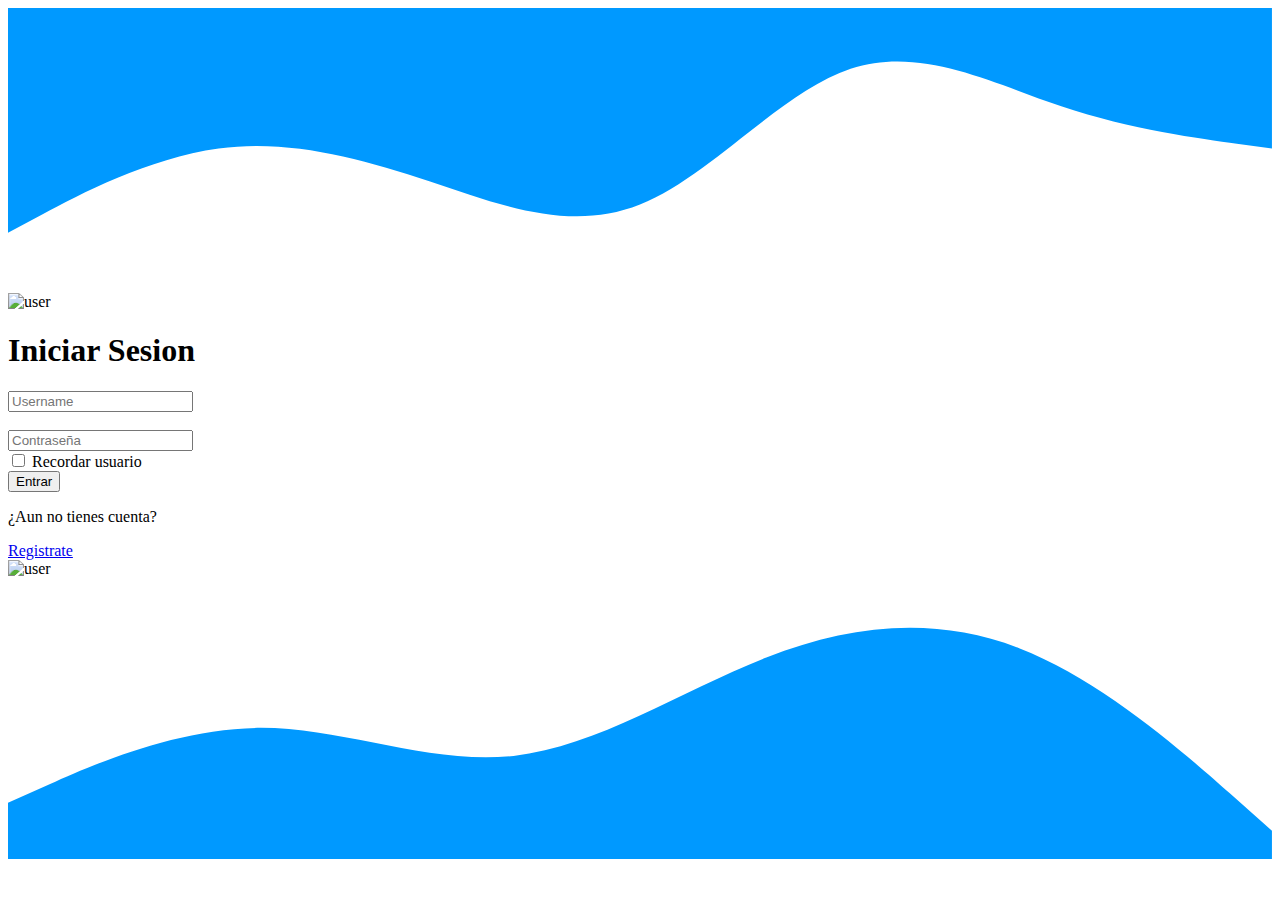
==== index.html @ 4ae880c7 "Se agrego diseño final" ====
<!DOCTYPE html>
<html lang="es">

<head>
    <meta charset="UTF-8" />
    <meta http-equiv="X-UA-Compatible" content="IE=edge" />
    <meta name="viewport" content="width=device-width, initial-scale=1.0" />
    <link rel="stylesheet" href="../assets/css/stylesheet.css" />
    <title>Log in - Torneo Surf</title>
</head>

<body>
    <div id="waveTop">
        <svg xmlns="http://www.w3.org/2000/svg" viewBox="0 0 1440 320">
        <path
          fill="#0099ff"
          fill-opacity="1"
          d="M0,256L40,234.7C80,213,160,171,240,160C320,149,400,171,480,197.3C560,224,640,256,720,224C800,192,880,96,960,69.3C1040,43,1120,85,1200,112C1280,139,1360,149,1400,154.7L1440,160L1440,0L1400,0C1360,0,1280,0,1200,0C1120,0,1040,0,960,0C880,0,800,0,720,0C640,0,560,0,480,0C400,0,320,0,240,0C160,0,80,0,40,0L0,0Z"
        ></path>
      </svg>
    </div>
    <section id="caja" class="box">
        <div>
            <img src="/assets/img/liga.png" alt="user" width="160px" />
        </div>
        <h1>Iniciar Sesion</h1>
        <div class="row">
            <label class="fas fa-swimmer" for="username"></label>
            <input id="inputIndex" type="text" id="username" placeholder="Username" />
        </div>
        <br />
        <div class="row">
            <label class="fas fa-swimming-pool" for="contraseña"></label>
            <input id="inputIndex" type="password" id="contraseña" placeholder="Contraseña" />
        </div>
        <div id="recordar" class="row">
            <input type="checkbox" id="recordar" name="recordar" value="yes" />
            <label for="recordar">Recordar usuario</label>
        </div>
        <button id="boton" type="button">Entrar</button>
        <p>¿Aun no tienes cuenta?</p>
        <a href="register.html">Registrate</a>
    </section>
    <div id="surfBoard">
        <img src="/assets/img/surfboard.png" alt="user" width="550px" />
    </div>
</body>
<div id="waveBttm">
    <svg xmlns="http://www.w3.org/2000/svg" viewBox="0 0 1440 320">
      <path
        fill="#0099ff"
        fill-opacity="1"
        d="M0,256L48,234.7C96,213,192,171,288,170.7C384,171,480,213,576,202.7C672,192,768,128,864,90.7C960,53,1056,43,1152,80C1248,117,1344,203,1392,245.3L1440,288L1440,320L1392,320C1344,320,1248,320,1152,320C1056,320,960,320,864,320C768,320,672,320,576,320C480,320,384,320,288,320C192,320,96,320,48,320L0,320Z"
      ></path>
    </svg>
</div>
<script src="https://kit.fontawesome.com/70d25248c9.js" crossorigin="anonymous"></script>

</html>
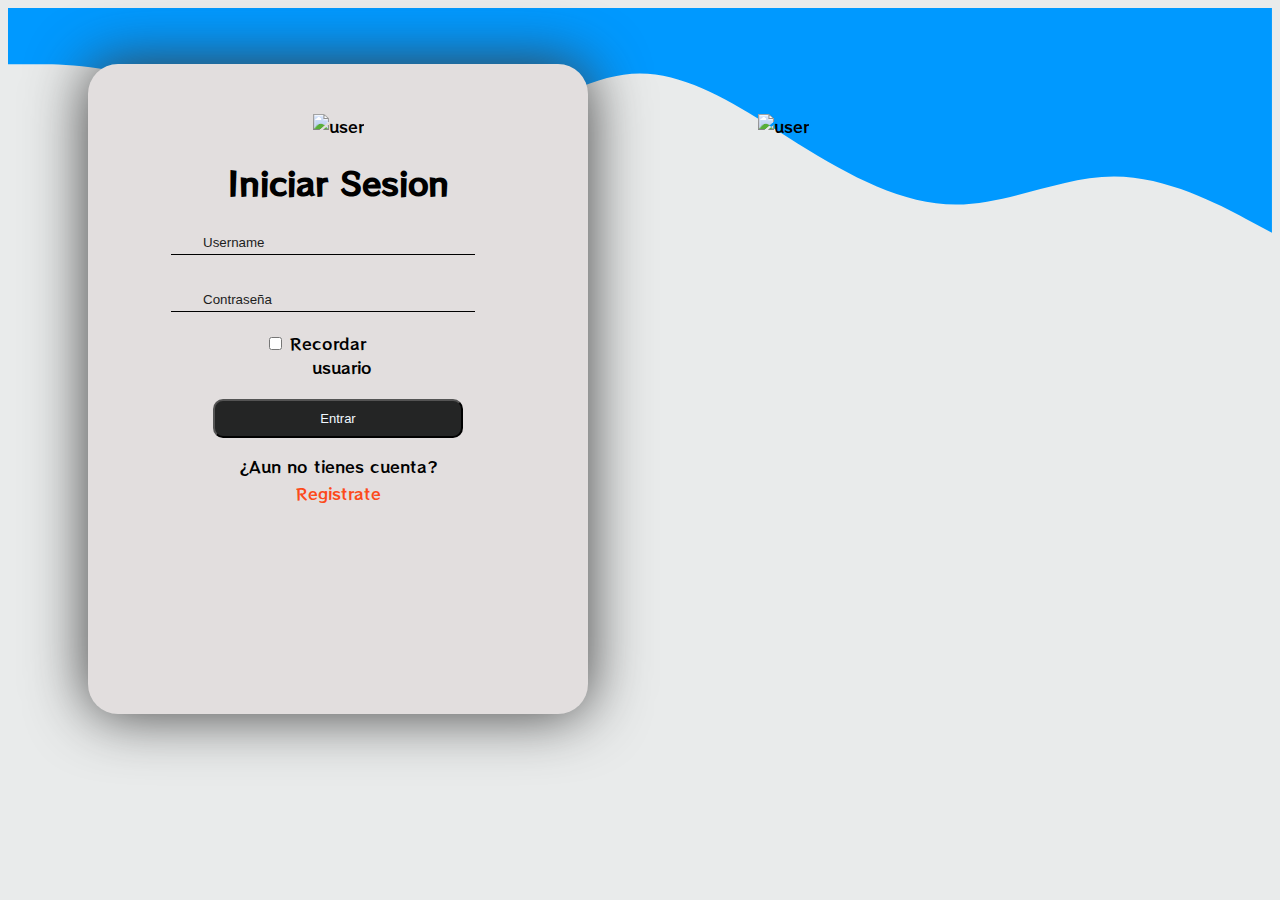
==== commit 1929f3cb: "Se cambiaron icons" ====
--- a/index.html
+++ b/index.html
@@ -12,12 +12,10 @@
 <body>
     <div id="waveTop">
         <svg xmlns="http://www.w3.org/2000/svg" viewBox="0 0 1440 320">
-        <path
-          fill="#0099ff"
-          fill-opacity="1"
-          d="M0,256L40,234.7C80,213,160,171,240,160C320,149,400,171,480,197.3C560,224,640,256,720,224C800,192,880,96,960,69.3C1040,43,1120,85,1200,112C1280,139,1360,149,1400,154.7L1440,160L1440,0L1400,0C1360,0,1280,0,1200,0C1120,0,1040,0,960,0C880,0,800,0,720,0C640,0,560,0,480,0C400,0,320,0,240,0C160,0,80,0,40,0L0,0Z"
-        ></path>
-      </svg>
+            <path fill="#0099ff" fill-opacity="1"
+                d="M0,64L30,64C60,64,120,64,180,90.7C240,117,300,171,360,186.7C420,203,480,181,540,149.3C600,117,660,75,720,74.7C780,75,840,117,900,154.7C960,192,1020,224,1080,224C1140,224,1200,192,1260,192C1320,192,1380,224,1410,240L1440,256L1440,0L1410,0C1380,0,1320,0,1260,0C1200,0,1140,0,1080,0C1020,0,960,0,900,0C840,0,780,0,720,0C660,0,600,0,540,0C480,0,420,0,360,0C300,0,240,0,180,0C120,0,60,0,30,0L0,0Z">
+            </path>
+        </svg>
     </div>
     <section id="caja" class="box">
         <div>
@@ -25,12 +23,12 @@
         </div>
         <h1>Iniciar Sesion</h1>
         <div class="row">
-            <label class="fas fa-swimmer" for="username"></label>
+            <label class="fas fa-sun" for="username"></label>
             <input id="inputIndex" type="text" id="username" placeholder="Username" />
         </div>
         <br />
         <div class="row">
-            <label class="fas fa-swimming-pool" for="contraseña"></label>
+            <label class="fas fa-life-ring" for="contraseña"></label>
             <input id="inputIndex" type="password" id="contraseña" placeholder="Contraseña" />
         </div>
         <div id="recordar" class="row">
@@ -44,14 +42,16 @@
     <div id="surfBoard">
         <img src="/assets/img/surfboard.png" alt="user" width="550px" />
     </div>
+
+    <div id="vans">
+        <img src="/assets/img/vans.png" alt="user" width="400px" />
+    </div>
 </body>
 <div id="waveBttm">
     <svg xmlns="http://www.w3.org/2000/svg" viewBox="0 0 1440 320">
-      <path
-        fill="#0099ff"
-        fill-opacity="1"
-        d="M0,256L48,234.7C96,213,192,171,288,170.7C384,171,480,213,576,202.7C672,192,768,128,864,90.7C960,53,1056,43,1152,80C1248,117,1344,203,1392,245.3L1440,288L1440,320L1392,320C1344,320,1248,320,1152,320C1056,320,960,320,864,320C768,320,672,320,576,320C480,320,384,320,288,320C192,320,96,320,48,320L0,320Z"
-      ></path>
+        <path fill="#0099ff" fill-opacity="1"
+            d="M0,256L48,234.7C96,213,192,171,288,170.7C384,171,480,213,576,202.7C672,192,768,128,864,90.7C960,53,1056,43,1152,80C1248,117,1344,203,1392,245.3L1440,288L1440,320L1392,320C1344,320,1248,320,1152,320C1056,320,960,320,864,320C768,320,672,320,576,320C480,320,384,320,288,320C192,320,96,320,48,320L0,320Z">
+        </path>
     </svg>
 </div>
 <script src="https://kit.fontawesome.com/70d25248c9.js" crossorigin="anonymous"></script>
--- a/assets/css/stylesheet.css
+++ b/assets/css/stylesheet.css
@@ -0,0 +1,175 @@
+@import url('https://fonts.googleapis.com/css2?family=RocknRoll+One&display=swap');
+body {
+    background-color: rgb(233, 235, 235);
+    font-family: 'RocknRoll One', sans-serif;
+}
+
+#waveTop {
+    margin-bottom: -310px;
+}
+
+#waveBttm {
+    margin-top: -100px;
+}
+
+#waveBttmReg {
+    margin-top: -300px;
+}
+
+#primerStack {
+    margin-right: 400px;
+    margin-top: 0px;
+    margin-bottom: -500px;
+}
+
+#segundoStack {
+    margin-left: 400px;
+    margin-bottom: 900px;
+    margin-top: 166px;
+}
+
+#inputRegistro {
+    width: 300px;
+    height: 25px;
+    margin-top: 10px;
+    border-radius: 10px;
+}
+
+#recordar {
+    margin-top: 10px;
+    margin-right: 2px;
+    margin-left: -20px;
+}
+
+#surfBoard {
+    flex-direction: column;
+    margin-top: -680px;
+    margin-left: 750px;
+    position: relative;
+}
+
+#vans {
+    flex-direction: column;
+    margin-top: -500px;
+    margin-left: 820px;
+    position: relative;
+}
+
+#imagenUser {
+    width: 80px;
+    height: 80px;
+    margin-top: 0px;
+    background-color: white;
+    background-attachment: center;
+    background-repeat: no-repeat;
+    border-radius: 25%;
+    display: flex;
+    flex-direction: column;
+    justify-content: center;
+    align-items: center;
+    overflow: hidden;
+}
+
+section {
+    background-color: rgb(226, 222, 222);
+    text-align: center;
+    flex-direction: column;
+    height: 550px;
+    position: relative;
+    z-index: 9998;
+    border-radius: 15px;
+    box-shadow: 0px 0px 60px rgb(61, 61, 61);
+    padding: 50px;
+    margin-bottom: -300px;
+    margin-left: 100px;
+}
+
+#caja {
+    border-radius: 30px;
+    display: flex;
+    flex-direction: column;
+    justify-content: start;
+    margin-top: 100px;
+    align-items: center;
+    width: 400px;
+    margin: 80px;
+}
+
+h2 {
+    font-size: 50px;
+    color: #fc4a1a;
+    margin-bottom: 0%;
+    margin-top: 860px;
+    text-align: center;
+}
+
+hr.new {
+    height: 5px;
+    width: 950px;
+    margin: auto;
+    background-color: #0099ff;
+}
+
+#cajaRegistro {
+    border-radius: 30px;
+    display: flex;
+    flex-direction: column;
+    justify-content: center;
+    margin-top: 100px;
+    align-items: center;
+    color: #fc4a1a;
+    text-align: left;
+    width: 1150px;
+    margin-left: 500px;
+    margin: 80px;
+    background-image: url(../img/waves.jpeg);
+    background-repeat: no-repeat;
+    background-size: 1500px;
+    background-position: center;
+}
+
+label {
+    margin-right: -30px;
+    text-align: end;
+}
+
+a {
+    color: #fc4a1a;
+    text-decoration: none;
+    margin-top: -13px;
+}
+
+.fas {
+    color: #fc4a1a;
+}
+
+::placeholder {
+    color: rgb(29, 29, 29);
+    opacity: 1;
+    padding: 30px;
+}
+
+#inputIndex {
+    width: 300px;
+    margin: 5px;
+    height: 20px;
+    background: transparent;
+    border: none;
+    border-bottom: 1px solid #000000;
+    font-size: smaller;
+}
+
+button {
+    width: 250px;
+    margin-top: 20px;
+    height: 3em;
+    border-radius: 10px;
+    background-color: rgb(36, 37, 37);
+    color: aliceblue;
+    font-size: small;
+}
+
+button:hover {
+    background-image: linear-gradient(#FF512F, #DD2476);
+    color: white;
+}